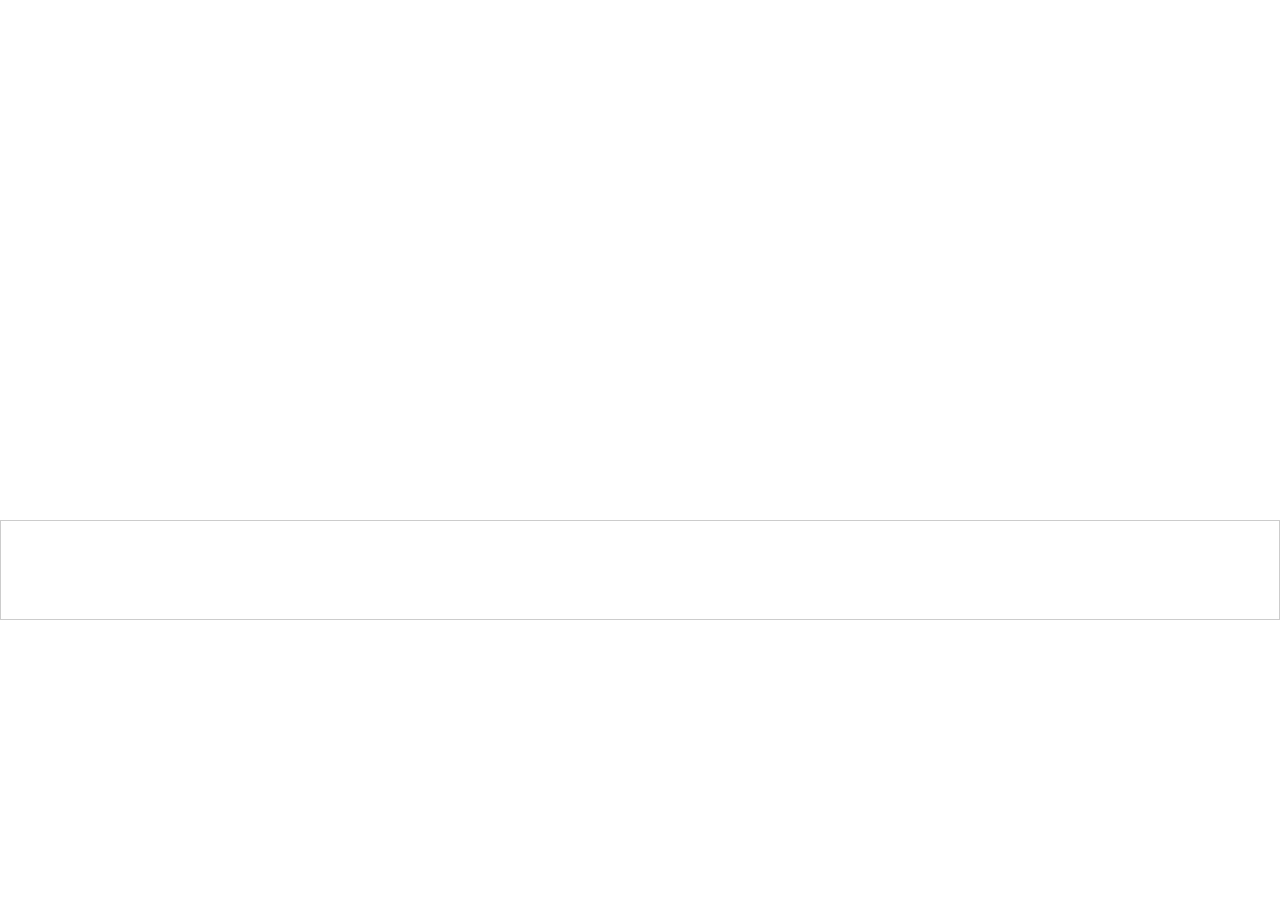
==== morocco_map_iframe.html @ 3ae2bbf3 "Add single HTML version of Morocco map for iframe embedding This commit introduces `morocco_map_ifra" ====
<!DOCTYPE html>
<html lang="en">
<head>
    <meta charset="UTF-8">
    <meta name="viewport" content="width=device-width, initial-scale=1.0">
    <title>Interactive Map of Morocco</title>
    <!-- Leaflet CSS CDN Link (keep this) -->
    <link rel="stylesheet" href="https://unpkg.com/leaflet@1.9.4/dist/leaflet.css" />
    <!-- Embedded CSS will go here -->
    <style>
        body {
            font-family: Arial, sans-serif;
            margin: 0;
            padding: 0;
            display: flex;
            flex-direction: column;
            align-items: center;
        }

        #map-container {
            height: 500px;
            width: 100%; /* Modified for iframe adaptability */
            margin-bottom: 20px;
        }

        #info-container {
            width: 100%; /* Modified for iframe adaptability */
            padding: 15px;
            border: 1px solid #ccc;
            min-height: 100px;
            color: #777;
            box-sizing: border-box; /* Added for better width calculation */
        }

        .city-info h2 {
            margin-top: 0;
        }

        .city-info ul {
            list-style-type: disc;
            padding-left: 20px;
        }
    </style>
</head>
<body>
    <div id="map-container"></div>
    <div id="info-container"></div>

    <!-- Leaflet JavaScript CDN Link (keep this) -->
    <script src="https://unpkg.com/leaflet@1.9.4/dist/leaflet.js"></script>
    <!-- Embedded JavaScript will go here -->
    <script>
        // Array to store city data
        const citiesData = [
          {
            name: "Casablanca",
            coordinates: [33.5731, -7.5898],
            overview: "Casablanca is Morocco's largest city and economic hub. It's a bustling metropolis where modern infrastructure meets charming historic districts, showcasing both Arab-Muslim heritage and colonial-era architecture.",
            facts: [
              "Home to the Hassan II Mosque, one of the largest mosques in the world, built partly on the sea.",
              "Features a vibrant art-deco architectural style in its city center.",
              "The Old Medina offers a traditional shopping experience with a variety of crafts and goods."
            ]
          },
          {
            name: "Rabat",
            coordinates: [34.020882, -6.84165],
            overview: "Rabat, the capital of Morocco, is known for its historical sites, lush gardens, and a more laid-back atmosphere compared to Casablanca. It blends historical landmarks with modern administrative functions.",
            facts: [
              "Features the Kasbah of the Udayas, a picturesque 12th-century fortress.",
              "Home to the Mausoleum of Mohammed V, a masterpiece of modern Alaouite dynasty architecture.",
              "The Chellah, a medieval fortified Muslim necropolis, stands on the site of an ancient Roman town."
            ]
          },
          {
            name: "Chefchaouen",
            coordinates: [35.1713, -5.2697],
            overview: "Chefchaouen, the 'Blue Pearl' of Morocco, is famous for its stunning blue-washed buildings in its old medina. Nestled in the Rif Mountains, it offers a unique and picturesque atmosphere.",
            facts: [
              "Known for its buildings and alleyways painted in various shades of blue.",
              "A popular destination for its handicrafts, especially woven goods and goat cheese.",
              "Offers beautiful hiking opportunities in the surrounding Rif Mountains."
            ]
          },
          {
            name: "Fes",
            coordinates: [34.0181, -5.0078],
            overview: "Fes is Morocco's cultural and spiritual heart, home to the world's oldest university and an incredibly preserved medieval medina, Fes el-Bali, which is a UNESCO World Heritage site.",
            facts: [
              "Fes el-Bali is one of the world's largest car-free urban areas.",
              "Famous for its traditional tanneries, where leather has been processed for centuries.",
              "Home to the University of Al Quaraouiyine, founded in 859 AD, considered the oldest existing, continually operating educational institution in the world."
            ]
          },
          {
            name: "Meknes",
            coordinates: [33.8935, -5.5473],
            overview: "Meknes is one of Morocco's four imperial cities, known for its grand gates, ramparts, and historical sites from the time of Sultan Moulay Ismail. It offers a glimpse into Morocco's rich history.",
            facts: [
              "Features the impressive Bab Mansour gate, known for its intricate tilework.",
              "Was the capital of Morocco under Sultan Moulay Ismail in the 17th century.",
              "Nearby are the Roman ruins of Volubilis, a UNESCO World Heritage site."
            ]
          },
          {
            name: "Volubilis",
            coordinates: [34.0747, -5.5549],
            overview: "Volubilis is a partly excavated Berber and Roman city in Morocco situated near Meknes. It's a UNESCO World Heritage site, showcasing impressive mosaics and ancient ruins.",
            facts: [
              "A major Roman outpost, its ruins include a triumphal arch, basilica, and well-preserved mosaics.",
              "Was the ancient capital of the kingdom of Mauretania.",
              "Provides a fascinating insight into the Roman presence in North Africa."
            ]
          },
          {
            name: "Erfoud",
            coordinates: [31.4325, -4.2336],
            overview: "Erfoud is a town in eastern Morocco, known as the 'Gateway to the Sahara.' It's a popular base for excursions into the Erg Chebbi dunes and is famous for its fossil discoveries.",
            facts: [
              "Known for its date festival, typically held in October.",
              "A major center for fossil excavation and preparation; many unique specimens are found here.",
              "Offers easy access to the spectacular Erg Chebbi sand dunes near Merzouga."
            ]
          },
          {
            name: "Merzouga",
            coordinates: [31.0950, -4.0110],
            overview: "Merzouga is a small village in southeastern Morocco, right on the edge of the magnificent Erg Chebbi sand dunes. It's a prime destination for camel treks and experiencing Sahara desert life.",
            facts: [
              "Famous for the Erg Chebbi dunes, which can reach over 150 meters in height.",
              "Offers unforgettable experiences like camel trekking and overnight stays in desert camps.",
              "A great place for stargazing due to clear desert skies and minimal light pollution."
            ]
          },
          {
            name: "Ouarzazate",
            coordinates: [30.9189, -6.8934],
            overview: "Ouarzazate, often called the 'Door of the Desert,' is a city south of Morocco's High Atlas mountains. It's known for its kasbahs and as a major film-making location.",
            facts: [
              "Home to Ait Benhaddou, a UNESCO World Heritage ksar (fortified village) and famous film location.",
              "Features Atlas Film Studios, one of the largest movie studios in the world.",
              "Serves as a gateway to the Draa Valley and various desert landscapes."
            ]
          },
          {
            name: "Marrakech",
            coordinates: [31.6295, -7.9811],
            overview: "Marrakech, the 'Red City,' is a vibrant and bustling imperial city. It's famous for its souks, palaces, gardens, and the lively Djemaa el-Fna square.",
            facts: [
              "Djemaa el-Fna square comes alive at night with storytellers, musicians, and food stalls.",
              "Known for its extensive souks (markets) offering everything from spices to lanterns.",
              "Features beautiful historical sites like the Koutoubia Mosque, Bahia Palace, and Saadian Tombs."
            ]
          },
          {
            name: "Essaouira",
            coordinates: [31.5085, -9.7595],
            overview: "Essaouira is a charming coastal city known for its well-preserved 18th-century medina (a UNESCO World Heritage site), strong winds making it popular for kitesurfing, and fresh seafood.",
            facts: [
              "Its medina is fortified with impressive ramparts and cannons overlooking the Atlantic.",
              "A major destination for windsurfing and kitesurfing due to consistent strong winds.",
              "Famous for its fresh seafood, particularly grilled sardines, and argan oil products."
            ]
          }
        ];

        const map = L.map('map-container').setView([31.7917, -7.0926], 6);

        L.tileLayer('https://{s}.tile.openstreetmap.org/{z}/{x}/{y}.png', {
            attribution: '&copy; <a href="https://www.openstreetmap.org/copyright">OpenStreetMap</a> contributors'
        }).addTo(map);

        const infoContainer = document.getElementById('info-container');

        if (infoContainer) {
            infoContainer.innerHTML = '<p>Click on a city marker to see information here.</p>';
        }

        citiesData.forEach(city => {
            const marker = L.marker(city.coordinates).addTo(map);
            marker.on('click', () => {
                if (infoContainer) {
                    infoContainer.innerHTML = '';
                    infoContainer.classList.add('city-info');
                    
                    const nameElement = document.createElement('h2');
                    nameElement.textContent = city.name;

                    const overviewElement = document.createElement('p');
                    overviewElement.textContent = city.overview;

                    const factsTitleElement = document.createElement('h3');
                    factsTitleElement.textContent = 'Travel Facts:';

                    const factsListElement = document.createElement('ul');
                    city.facts.forEach(fact => {
                        const listItem = document.createElement('li');
                        listItem.textContent = fact;
                        factsListElement.appendChild(listItem);
                    });

                    infoContainer.appendChild(nameElement);
                    infoContainer.appendChild(overviewElement);
                    infoContainer.appendChild(factsTitleElement);
                    infoContainer.appendChild(factsListElement);
                }
            });
        });

        if (!infoContainer && document.getElementById('info-container')) {
            const infoContainerFallback = document.getElementById('info-container');
            infoContainerFallback.innerHTML = '<p>Click on a city marker to see information here.</p>';
        }
    </script>
</body>
</html>
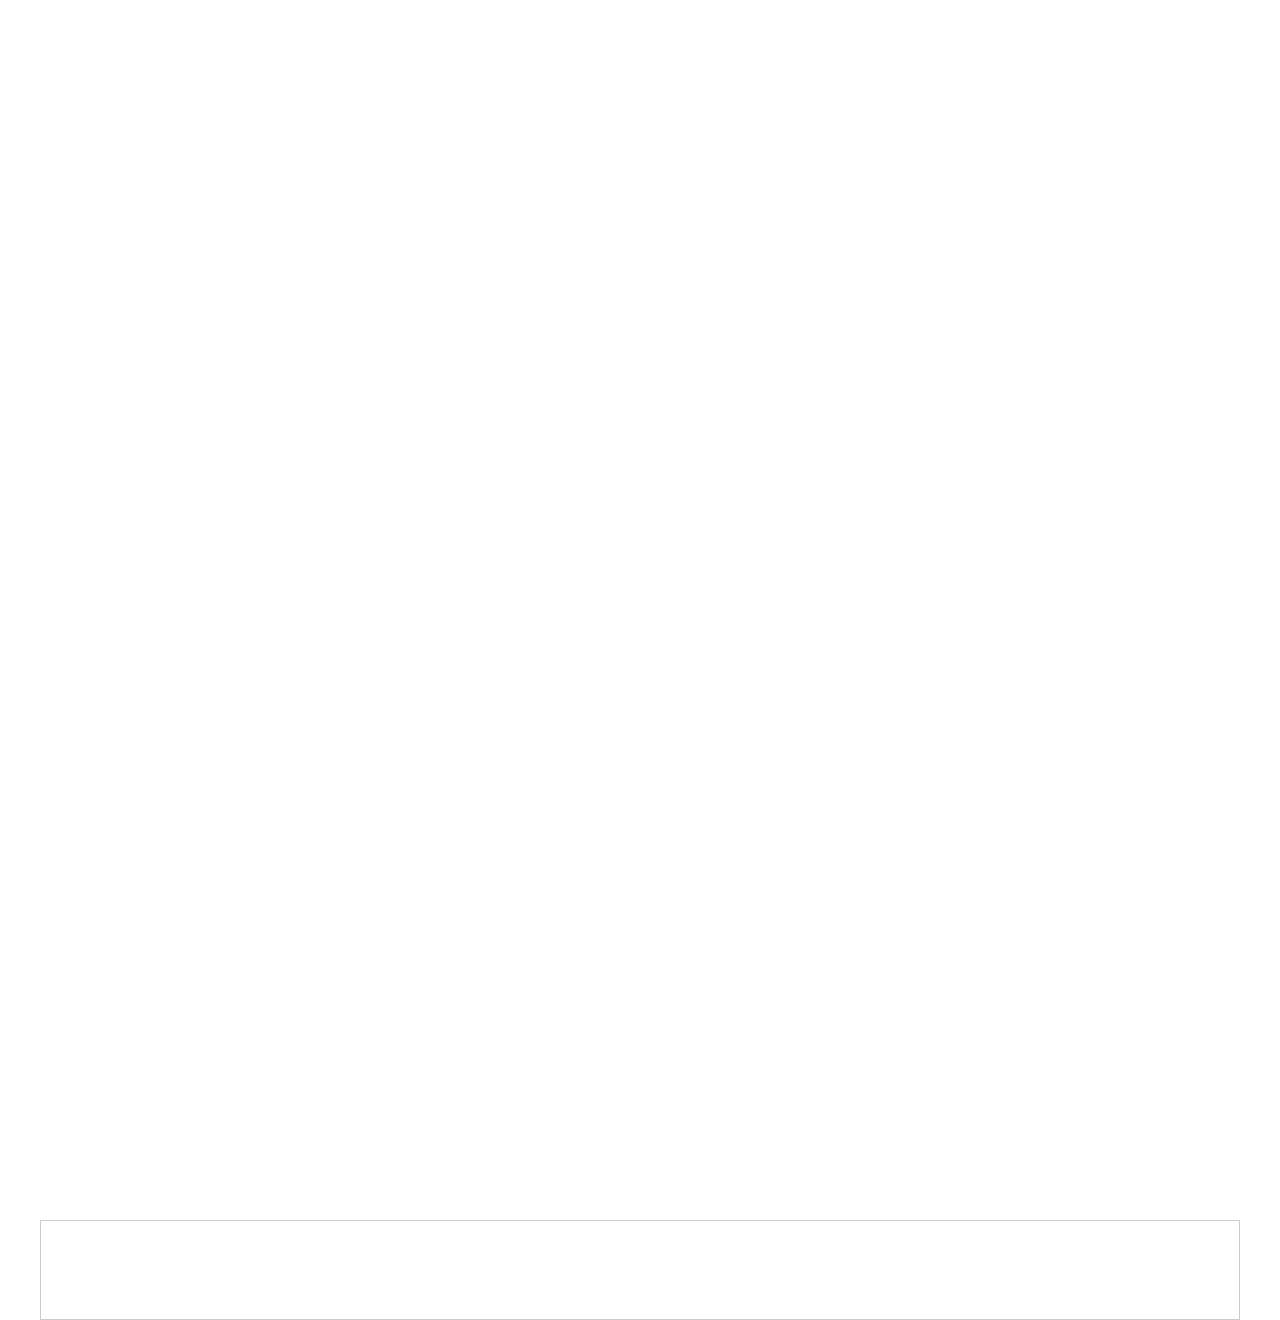
==== commit e831fd8a: "Here's the updated commit message: Update Morocco iframe map with fixed dimensions and view constrai" ====
--- a/morocco_map_iframe.html
+++ b/morocco_map_iframe.html
@@ -18,13 +18,13 @@
         }
 
         #map-container {
-            height: 500px;
-            width: 100%; /* Modified for iframe adaptability */
+            height: 1200px; /* Modified height */
+            width: 1200px;  /* Modified width */
             margin-bottom: 20px;
         }
 
         #info-container {
-            width: 100%; /* Modified for iframe adaptability */
+            width: 1200px;  /* Modified width */
             padding: 15px;
             border: 1px solid #ccc;
             min-height: 100px;
@@ -165,6 +165,19 @@
         ];
 
         const map = L.map('map-container').setView([31.7917, -7.0926], 6);
+
+        // Define the bounding box for Morocco
+        const southWest = L.latLng(21.4207341578, -17.0204284327);
+        const northEast = L.latLng(35.7599881048, -1.12455115397);
+        const bounds = L.latLngBounds(southWest, northEast);
+
+        // Set map options for maxBounds and minZoom
+        map.setMaxBounds(bounds);
+        map.options.minZoom = 5; // Or 6 if 5 is too zoomed out with bounds
+
+        // It might be good to also call map.fitBounds(bounds) here to ensure the initial view respects the bounds,
+        // though setView and setMaxBounds should generally handle this. Let's add it for robustness.
+        map.fitBounds(bounds); 
 
         L.tileLayer('https://{s}.tile.openstreetmap.org/{z}/{x}/{y}.png', {
             attribution: '&copy; <a href="https://www.openstreetmap.org/copyright">OpenStreetMap</a> contributors'
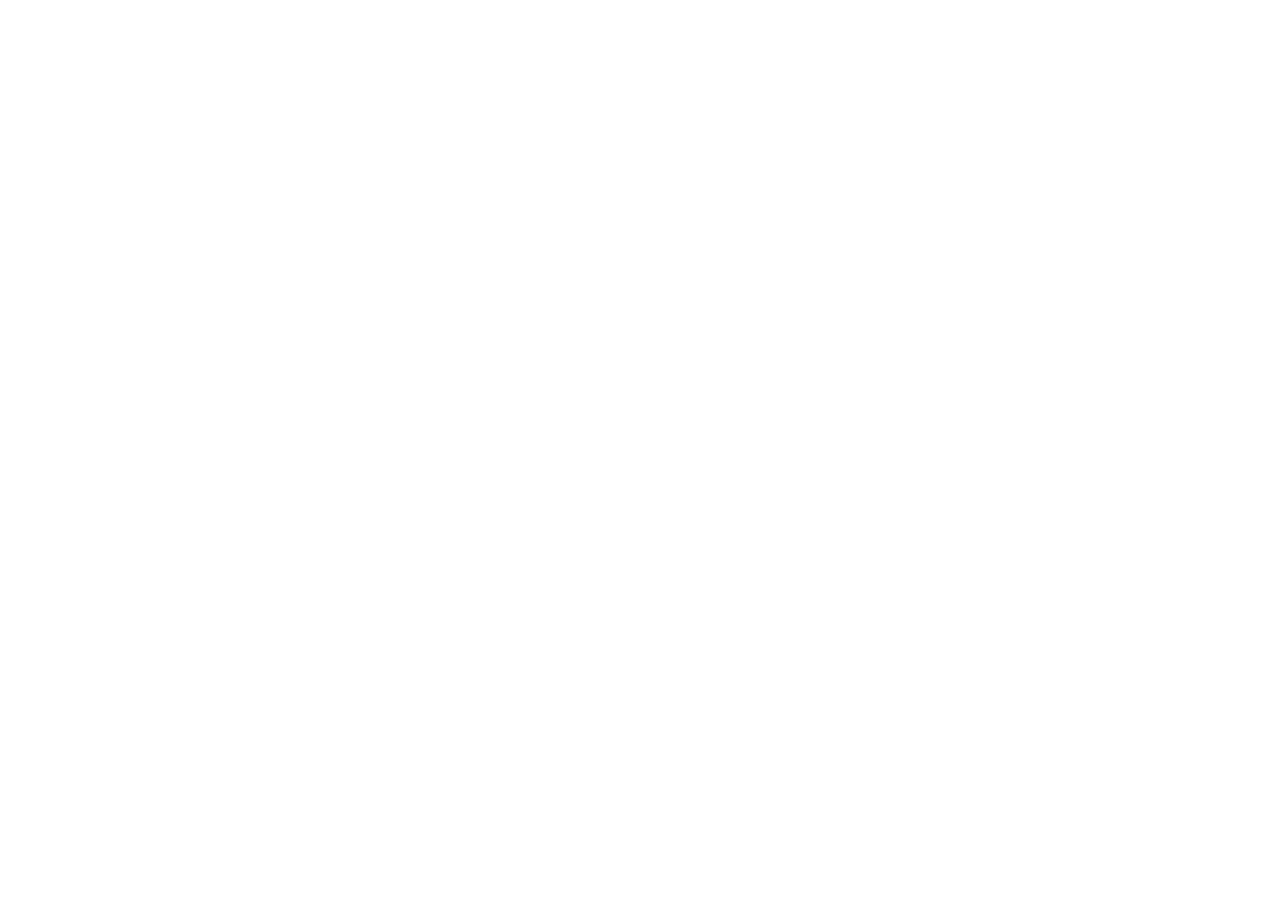
==== commit 83b0cf90: "Feat: Add overlay for city details with image carousel This commit significantly updates `morocco_ma" ====
--- a/morocco_map_iframe.html
+++ b/morocco_map_iframe.html
@@ -18,27 +18,114 @@
         }
 
         #map-container {
-            height: 1200px; /* Modified height */
-            width: 1200px;  /* Modified width */
+            height: 800px;  /* Modified height */
+            width: 1200px;
             margin-bottom: 20px;
         }
 
         #info-container {
-            width: 1200px;  /* Modified width */
+            width: 1200px;
             padding: 15px;
             border: 1px solid #ccc;
             min-height: 100px;
             color: #777;
-            box-sizing: border-box; /* Added for better width calculation */
-        }
-
-        .city-info h2 {
+            box-sizing: border-box;
+            display: none; /* Added to hide */
+        }
+
+        .city-info h2 { /* This rule might become obsolete if .city-info is no longer used */
             margin-top: 0;
         }
 
-        .city-info ul {
+        .city-info ul { /* This rule might become obsolete if .city-info is no longer used */
             list-style-type: disc;
             padding-left: 20px;
+        }
+
+        /* Overlay Container */
+        #city-overlay {
+            display: none; /* Hidden by default */
+            position: fixed; /* Stay in place even when scrolling */
+            left: 50%;
+            top: 50%;
+            transform: translate(-50%, -50%); /* Center the overlay */
+            width: 450px; /* Or a percentage, e.g., 60% */
+            max-width: 90%; /* Ensure it's not too wide on small map views */
+            max-height: 90vh; /* Max height relative to viewport */
+            background-color: #fff;
+            padding: 20px;
+            border: 1px solid #ccc;
+            box-shadow: 0 4px 8px rgba(0,0,0,0.2);
+            z-index: 10000; /* Ensure it's on top of the map */
+            overflow-y: auto; /* Allow scrolling if content exceeds max-height */
+            box-sizing: border-box;
+        }
+
+        /* Close Button for Overlay */
+        #close-overlay {
+            position: absolute;
+            top: 10px;
+            right: 15px;
+            font-size: 20px;
+            font-weight: bold;
+            background: none;
+            border: none;
+            cursor: pointer;
+        }
+
+        /* Image Carousel Container */
+        #overlay-image-carousel {
+            width: 100%;
+            height: 220px; /* Fixed height for the carousel */
+            position: relative; /* For positioning nav buttons */
+            overflow: hidden; /* Hide parts of images if they don't fit perfectly */
+            margin-bottom: 15px;
+            background-color: #f0f0f0; /* Placeholder background */
+        }
+
+        #overlay-image-carousel img {
+            width: 100%;
+            height: 100%;
+            object-fit: cover; /* Cover the area, might crop */
+            display: block; /* Remove extra space below image */
+        }
+
+        /* Carousel Navigation Buttons */
+        #overlay-image-carousel .carousel-btn {
+            position: absolute;
+            top: 50%;
+            transform: translateY(-50%);
+            background-color: rgba(0,0,0,0.5);
+            color: white;
+            border: none;
+            padding: 8px;
+            cursor: pointer;
+            font-size: 18px;
+            z-index: 1; /* Ensure buttons are above the image */
+        }
+
+        #overlay-image-carousel #prev-image {
+            left: 10px;
+        }
+
+        #overlay-image-carousel #next-image {
+            right: 10px;
+        }
+
+        /* Styles for text content within overlay */
+        #overlay-city-name {
+            margin-top: 0;
+            margin-bottom: 10px;
+        }
+
+        #overlay-city-overview {
+            font-size: 0.9em;
+            margin-bottom: 10px;
+        }
+
+        #overlay-city-facts {
+            font-size: 0.9em;
+            padding-left: 20px; /* Indent list items */
         }
     </style>
 </head>
@@ -48,6 +135,23 @@
 
     <!-- Leaflet JavaScript CDN Link (keep this) -->
     <script src="https://unpkg.com/leaflet@1.9.4/dist/leaflet.js"></script>
+
+    <!-- City Overlay Modal HTML -->
+    <div id="city-overlay" style="display: none;">
+        <button id="close-overlay">X</button>
+        <h2 id="overlay-city-name"></h2>
+        
+        <div id="overlay-image-carousel">
+            <img id="carousel-image" src="" alt="City Image" />
+            <button id="prev-image" class="carousel-btn">&lt;</button>
+            <button id="next-image" class="carousel-btn">&gt;</button>
+        </div>
+        
+        <p id="overlay-city-overview"></p>
+        <h3>Travel Facts:</h3>
+        <ul id="overlay-city-facts"></ul>
+    </div>
+
     <!-- Embedded JavaScript will go here -->
     <script>
         // Array to store city data
@@ -60,6 +164,10 @@
               "Home to the Hassan II Mosque, one of the largest mosques in the world, built partly on the sea.",
               "Features a vibrant art-deco architectural style in its city center.",
               "The Old Medina offers a traditional shopping experience with a variety of crafts and goods."
+            ],
+            images: [
+                "https://via.placeholder.com/400x200.png?text=Casablanca+1",
+                "https://via.placeholder.com/400x200.png?text=Casablanca+2"
             ]
           },
           {
@@ -70,6 +178,10 @@
               "Features the Kasbah of the Udayas, a picturesque 12th-century fortress.",
               "Home to the Mausoleum of Mohammed V, a masterpiece of modern Alaouite dynasty architecture.",
               "The Chellah, a medieval fortified Muslim necropolis, stands on the site of an ancient Roman town."
+            ],
+            images: [
+                "https://via.placeholder.com/400x200.png?text=Rabat+1",
+                "https://via.placeholder.com/400x200.png?text=Rabat+2"
             ]
           },
           {
@@ -80,6 +192,10 @@
               "Known for its buildings and alleyways painted in various shades of blue.",
               "A popular destination for its handicrafts, especially woven goods and goat cheese.",
               "Offers beautiful hiking opportunities in the surrounding Rif Mountains."
+            ],
+            images: [
+                "https://via.placeholder.com/400x200.png?text=Chefchaouen+1",
+                "https://via.placeholder.com/400x200.png?text=Chefchaouen+2"
             ]
           },
           {
@@ -90,6 +206,10 @@
               "Fes el-Bali is one of the world's largest car-free urban areas.",
               "Famous for its traditional tanneries, where leather has been processed for centuries.",
               "Home to the University of Al Quaraouiyine, founded in 859 AD, considered the oldest existing, continually operating educational institution in the world."
+            ],
+            images: [
+                "https://via.placeholder.com/400x200.png?text=Fes+1",
+                "https://via.placeholder.com/400x200.png?text=Fes+2"
             ]
           },
           {
@@ -100,6 +220,10 @@
               "Features the impressive Bab Mansour gate, known for its intricate tilework.",
               "Was the capital of Morocco under Sultan Moulay Ismail in the 17th century.",
               "Nearby are the Roman ruins of Volubilis, a UNESCO World Heritage site."
+            ],
+            images: [
+                "https://via.placeholder.com/400x200.png?text=Meknes+1",
+                "https://via.placeholder.com/400x200.png?text=Meknes+2"
             ]
           },
           {
@@ -110,6 +234,10 @@
               "A major Roman outpost, its ruins include a triumphal arch, basilica, and well-preserved mosaics.",
               "Was the ancient capital of the kingdom of Mauretania.",
               "Provides a fascinating insight into the Roman presence in North Africa."
+            ],
+            images: [
+                "https://via.placeholder.com/400x200.png?text=Volubilis+1",
+                "https://via.placeholder.com/400x200.png?text=Volubilis+2"
             ]
           },
           {
@@ -120,6 +248,10 @@
               "Known for its date festival, typically held in October.",
               "A major center for fossil excavation and preparation; many unique specimens are found here.",
               "Offers easy access to the spectacular Erg Chebbi sand dunes near Merzouga."
+            ],
+            images: [
+                "https://via.placeholder.com/400x200.png?text=Erfoud+1",
+                "https://via.placeholder.com/400x200.png?text=Erfoud+2"
             ]
           },
           {
@@ -130,6 +262,10 @@
               "Famous for the Erg Chebbi dunes, which can reach over 150 meters in height.",
               "Offers unforgettable experiences like camel trekking and overnight stays in desert camps.",
               "A great place for stargazing due to clear desert skies and minimal light pollution."
+            ],
+            images: [
+                "https://via.placeholder.com/400x200.png?text=Merzouga+1",
+                "https://via.placeholder.com/400x200.png?text=Merzouga+2"
             ]
           },
           {
@@ -140,6 +276,10 @@
               "Home to Ait Benhaddou, a UNESCO World Heritage ksar (fortified village) and famous film location.",
               "Features Atlas Film Studios, one of the largest movie studios in the world.",
               "Serves as a gateway to the Draa Valley and various desert landscapes."
+            ],
+            images: [
+                "https://via.placeholder.com/400x200.png?text=Ouarzazate+1",
+                "https://via.placeholder.com/400x200.png?text=Ouarzazate+2"
             ]
           },
           {
@@ -150,6 +290,10 @@
               "Djemaa el-Fna square comes alive at night with storytellers, musicians, and food stalls.",
               "Known for its extensive souks (markets) offering everything from spices to lanterns.",
               "Features beautiful historical sites like the Koutoubia Mosque, Bahia Palace, and Saadian Tombs."
+            ],
+            images: [
+                "https://via.placeholder.com/400x200.png?text=Marrakech+1",
+                "https://via.placeholder.com/400x200.png?text=Marrakech+2"
             ]
           },
           {
@@ -160,9 +304,16 @@
               "Its medina is fortified with impressive ramparts and cannons overlooking the Atlantic.",
               "A major destination for windsurfing and kitesurfing due to consistent strong winds.",
               "Famous for its fresh seafood, particularly grilled sardines, and argan oil products."
+            ],
+            images: [
+                "https://via.placeholder.com/400x200.png?text=Essaouira+1",
+                "https://via.placeholder.com/400x200.png?text=Essaouira+2"
             ]
           }
         ];
+
+        let currentCityImages = [];
+        let currentImageIndex = 0;
 
         const map = L.map('map-container').setView([31.7917, -7.0926], 6);
 
@@ -173,57 +324,85 @@
 
         // Set map options for maxBounds and minZoom
         map.setMaxBounds(bounds);
-        map.options.minZoom = 5; // Or 6 if 5 is too zoomed out with bounds
-
-        // It might be good to also call map.fitBounds(bounds) here to ensure the initial view respects the bounds,
-        // though setView and setMaxBounds should generally handle this. Let's add it for robustness.
+        map.options.minZoom = 5; 
         map.fitBounds(bounds); 
 
         L.tileLayer('https://{s}.tile.openstreetmap.org/{z}/{x}/{y}.png', {
             attribution: '&copy; <a href="https://www.openstreetmap.org/copyright">OpenStreetMap</a> contributors'
         }).addTo(map);
 
-        const infoContainer = document.getElementById('info-container');
-
-        if (infoContainer) {
-            infoContainer.innerHTML = '<p>Click on a city marker to see information here.</p>';
-        }
+        // const infoContainer = document.getElementById('info-container'); // Old logic - commented out
+        // if (infoContainer) { // Old logic - commented out
+        //     infoContainer.innerHTML = '<p>Click on a city marker to see information here.</p>'; // Old logic - commented out
+        // }
+
+        // DOM elements for the overlay
+        const cityOverlay = document.getElementById('city-overlay');
+        const closeOverlayButton = document.getElementById('close-overlay');
+        const overlayCityName = document.getElementById('overlay-city-name');
+        const overlayImageCarousel = document.getElementById('overlay-image-carousel');
+        const carouselImage = document.getElementById('carousel-image');
+        const prevImageButton = document.getElementById('prev-image');
+        const nextImageButton = document.getElementById('next-image');
+        const overlayCityOverview = document.getElementById('overlay-city-overview');
+        const overlayCityFacts = document.getElementById('overlay-city-facts');
 
         citiesData.forEach(city => {
             const marker = L.marker(city.coordinates).addTo(map);
             marker.on('click', () => {
-                if (infoContainer) {
-                    infoContainer.innerHTML = '';
-                    infoContainer.classList.add('city-info');
-                    
-                    const nameElement = document.createElement('h2');
-                    nameElement.textContent = city.name;
-
-                    const overviewElement = document.createElement('p');
-                    overviewElement.textContent = city.overview;
-
-                    const factsTitleElement = document.createElement('h3');
-                    factsTitleElement.textContent = 'Travel Facts:';
-
-                    const factsListElement = document.createElement('ul');
-                    city.facts.forEach(fact => {
-                        const listItem = document.createElement('li');
-                        listItem.textContent = fact;
-                        factsListElement.appendChild(listItem);
-                    });
-
-                    infoContainer.appendChild(nameElement);
-                    infoContainer.appendChild(overviewElement);
-                    infoContainer.appendChild(factsTitleElement);
-                    infoContainer.appendChild(factsListElement);
+                overlayCityName.textContent = city.name;
+                overlayCityOverview.textContent = city.overview;
+
+                overlayCityFacts.innerHTML = ''; // Clear previous facts
+                city.facts.forEach(fact => {
+                    const listItem = document.createElement('li');
+                    listItem.textContent = fact;
+                    overlayCityFacts.appendChild(listItem);
+                });
+
+                currentCityImages = city.images || []; // Use city images or empty array if none
+                currentImageIndex = 0;
+                if (currentCityImages.length > 0) {
+                    carouselImage.src = currentCityImages[currentImageIndex];
+                    carouselImage.alt = city.name + " - Image " + (currentImageIndex + 1);
+                    overlayImageCarousel.style.display = 'block'; // Show carousel if images exist
+                } else {
+                    carouselImage.src = ""; // Clear src if no images
+                    carouselImage.alt = "No image available";
+                    overlayImageCarousel.style.display = 'none'; // Hide carousel if no images
                 }
+                
+                cityOverlay.style.display = 'block';
             });
         });
-
-        if (!infoContainer && document.getElementById('info-container')) {
-            const infoContainerFallback = document.getElementById('info-container');
-            infoContainerFallback.innerHTML = '<p>Click on a city marker to see information here.</p>';
-        }
+        
+        // Event listener for closing the overlay
+        closeOverlayButton.addEventListener('click', () => {
+            cityOverlay.style.display = 'none';
+        });
+
+        // Event listeners for image carousel navigation
+        prevImageButton.addEventListener('click', () => {
+            if (currentCityImages.length > 0) {
+                currentImageIndex = (currentImageIndex - 1 + currentCityImages.length) % currentCityImages.length;
+                carouselImage.src = currentCityImages[currentImageIndex];
+                carouselImage.alt = overlayCityName.textContent + " - Image " + (currentImageIndex + 1);
+            }
+        });
+
+        nextImageButton.addEventListener('click', () => {
+            if (currentCityImages.length > 0) {
+                currentImageIndex = (currentImageIndex + 1) % currentCityImages.length;
+                carouselImage.src = currentCityImages[currentImageIndex];
+                carouselImage.alt = overlayCityName.textContent + " - Image " + (currentImageIndex + 1);
+            }
+        });
+
+        // Fallback for infoContainer if it was somehow still relevant (it's not with overlay)
+        // const infoContainerFallback = document.getElementById('info-container'); // Old logic - commented out
+        // if (!infoContainer && infoContainerFallback) { // Old logic - commented out
+        //     infoContainerFallback.innerHTML = '<p>Click on a city marker to see information here.</p>'; // Old logic - commented out
+        // }
     </script>
 </body>
 </html>
